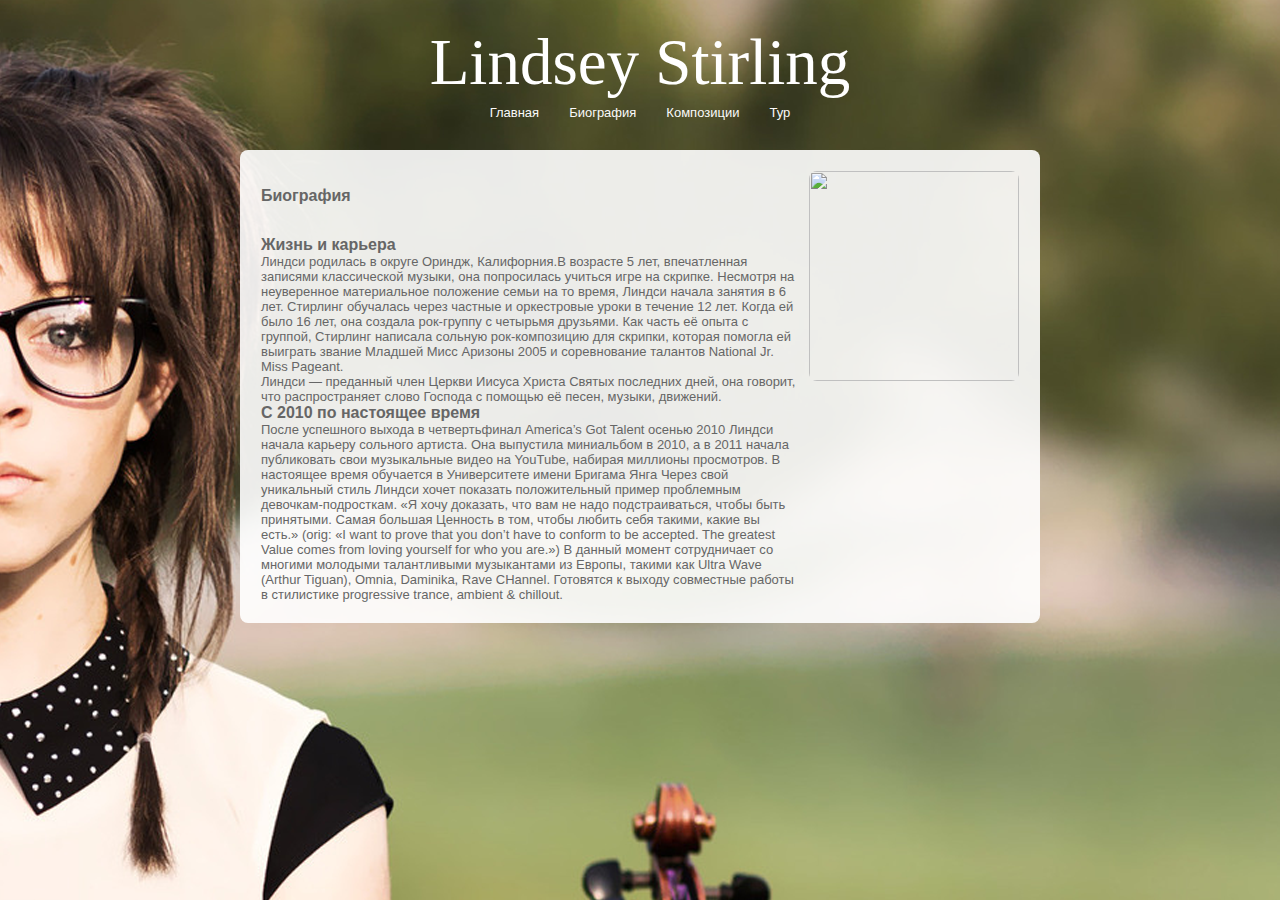
==== biography.html @ 628b1dd7 "Update biography.html" ====
<!DOCTYPE html PUBLIC "-//W3C//DTD XHTML 1.0 Transitional//EN" "http://www.w3.org/TR/xhtml1/DTD/xhtml1-transitional.dtd">
<html xmlns="http://www.w3.org/1999/xhtml" xml:lang="en" lang="en">

<head>
	<meta http-equiv="content-type" content="text/html; charset=UTF-8" />
	<meta name="author" content="Morozov" />

	<title>Lindsey Stirling Violin</title>
    <link href="css/style.css" rel="stylesheet" type="text/css" />
</head>

<body>
<div class="container">
<table cellpadding="0" cellspacing="0" border="0" class="header">
<tr>
<td class="logo"><center>Lindsey Stirling</center></td>
</tr>
<tr>
<td align="center" class="items">
<li><a href="http://morozov215a1.github.com/">Главная</a></li>
<li><a href="biography.html">Биография</a></li>
<li><a href="#">Композиции</a></li>
<li><a href="#">Тур</a></li>
</td>
</tr>
</table>


<div class="content">
<table cellpadding="0" cellspacing="0" border="0">
<tr>
<td valign="top">
<h2><strong>Биография</strong></h2>
<br>
<strong>Жизнь и карьера</strong>
<br>
Линдси родилась в округе Ориндж, Калифорния.В возрасте 5 лет, впечатленная записями классической музыки, она попросилась учиться игре на скрипке. Несмотря на неуверенное материальное положение семьи на то время, Линдси начала занятия в 6 лет.
Стирлинг обучалась через частные и оркестровые уроки в течение 12 лет. Когда ей было 16 лет, она создала рок-группу с четырьмя друзьями. Как часть её опыта с группой, Стирлинг написала сольную рок-композицию для скрипки, которая помогла ей выиграть звание Младшей Мисс Аризоны 2005 и соревнование талантов National Jr. Miss Pageant.
<br>Линдси — преданный член Церкви Иисуса Христа Святых последних дней, она говорит, что распространяет слово Господа с помощью её песен, музыки, движений.<br>
<strong>С 2010 по настоящее время</strong>
<br>
После успешного выхода в четвертьфинал America’s Got Talent осенью 2010 Линдси начала карьеру сольного артиста. Она выпустила миниальбом в 2010, а в 2011 начала публиковать свои музыкальные видео на YouTube, набирая миллионы просмотров.
В настоящее время обучается в Университете имени Бригама Янга Через свой уникальный стиль Линдси хочет показать положительный пример проблемным девочкам-подросткам. «Я хочу доказать, что вам не надо подстраиваться, чтобы быть принятыми. Самая большая Ценность в том, чтобы любить себя такими, какие вы есть.» (orig: «I want to prove that you don’t have to conform to be accepted. The greatest Value comes from loving yourself for who you are.») В данный момент сотрудничает со многими молодыми талантливыми музыкантами из Европы, такими как Ultra Wave (Arthur Tiguan), Omnia, Daminika, Rave CHannel. Готовятся к выходу совместные работы в стилистике progressive trance, ambient & chillout.
</td>
<td valign="top"><img src="img/img2.jpg" /></td>
</tr>
</table>
</div>
</div>


</body>
</html>
---- css/style.css ----
body {
    background: #777 url(../img/bg.png) no-repeat center top fixed;
    margin:0;
    padding:0;
    font-family: sans-serif;
    font-size: 13px;
    color:#666;
}

.container {
    margin:0 auto;
    width:800px;
    display:block;
}

.header {
    margin: 0 auto;
    padding:25px;
}

.logo {
    font-size: 65px;
    color:#fff;
    font-family: serif;
}

.items {
    display:block;
    text-align: center;
    padding-left: 45px;
}

.items li {
    float: left;
    margin:0 5px;
    display: block;
}

.items li a {
    float: left;
    display: block;
    color:#fafafa;
    padding:5px 10px;
    text-decoration: none;
}

.items li a:hover {
    float: left;
    display: block;
    color:#fff;
    border-bottom:1px solid #fff;
    padding:4px 10px;
    text-decoration: none;
}
.content {
    background-color: rgba(255, 255, 255, 0.9);
    margin: 0 auto;
    padding: 15px;
    display:block;
    border-radius:8px;
    -webkit-border-radius:8px;
    -moz-border-radius:8px;
}

.content table {
    display:block;
}

.content table strong {
    font-size: 16px;
}

.content table td {
    padding:6px;
}

.content table td img {
    border:0;
    width:210px;
    height:210px;
    border-radius:8px;
    -webkit-border-radius:8px;
    -moz-border-radius:8px;
}
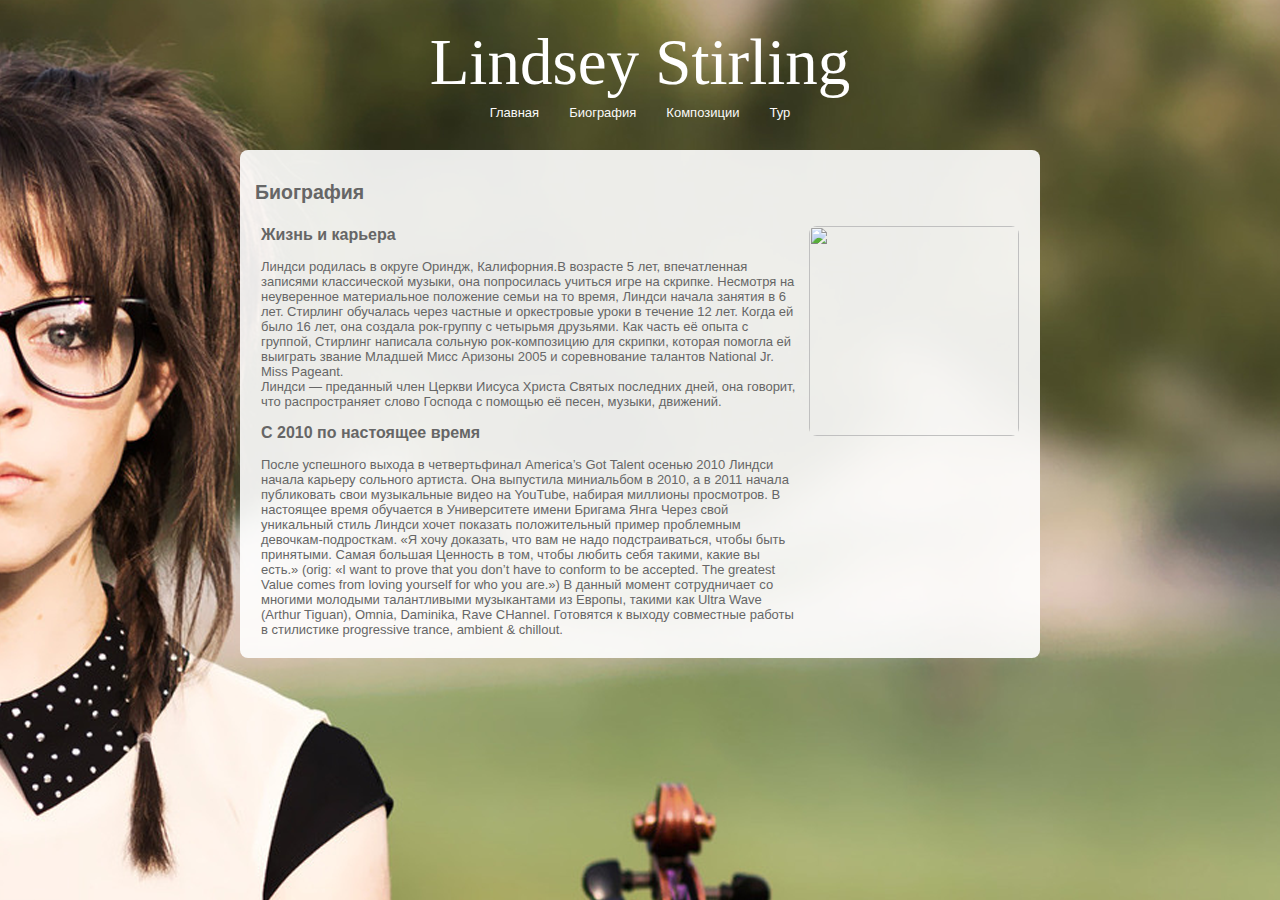
==== commit 26c96759: "Update biography.html" ====
--- a/biography.html
+++ b/biography.html
@@ -27,17 +27,18 @@
 
 
 <div class="content">
+<h2><strong>Биография</strong></h2>
 <table cellpadding="0" cellspacing="0" border="0">
 <tr>
 <td valign="top">
-<h2><strong>Биография</strong></h2>
+<strong>Жизнь и карьера</strong>
 <br>
-<strong>Жизнь и карьера</strong>
 <br>
 Линдси родилась в округе Ориндж, Калифорния.В возрасте 5 лет, впечатленная записями классической музыки, она попросилась учиться игре на скрипке. Несмотря на неуверенное материальное положение семьи на то время, Линдси начала занятия в 6 лет.
 Стирлинг обучалась через частные и оркестровые уроки в течение 12 лет. Когда ей было 16 лет, она создала рок-группу с четырьмя друзьями. Как часть её опыта с группой, Стирлинг написала сольную рок-композицию для скрипки, которая помогла ей выиграть звание Младшей Мисс Аризоны 2005 и соревнование талантов National Jr. Miss Pageant.
-<br>Линдси — преданный член Церкви Иисуса Христа Святых последних дней, она говорит, что распространяет слово Господа с помощью её песен, музыки, движений.<br>
+<br>Линдси — преданный член Церкви Иисуса Христа Святых последних дней, она говорит, что распространяет слово Господа с помощью её песен, музыки, движений.<br><br>
 <strong>С 2010 по настоящее время</strong>
+<br>
 <br>
 После успешного выхода в четвертьфинал America’s Got Talent осенью 2010 Линдси начала карьеру сольного артиста. Она выпустила миниальбом в 2010, а в 2011 начала публиковать свои музыкальные видео на YouTube, набирая миллионы просмотров.
 В настоящее время обучается в Университете имени Бригама Янга Через свой уникальный стиль Линдси хочет показать положительный пример проблемным девочкам-подросткам. «Я хочу доказать, что вам не надо подстраиваться, чтобы быть принятыми. Самая большая Ценность в том, чтобы любить себя такими, какие вы есть.» (orig: «I want to prove that you don’t have to conform to be accepted. The greatest Value comes from loving yourself for who you are.») В данный момент сотрудничает со многими молодыми талантливыми музыкантами из Европы, такими как Ultra Wave (Arthur Tiguan), Omnia, Daminika, Rave CHannel. Готовятся к выходу совместные работы в стилистике progressive trance, ambient & chillout.
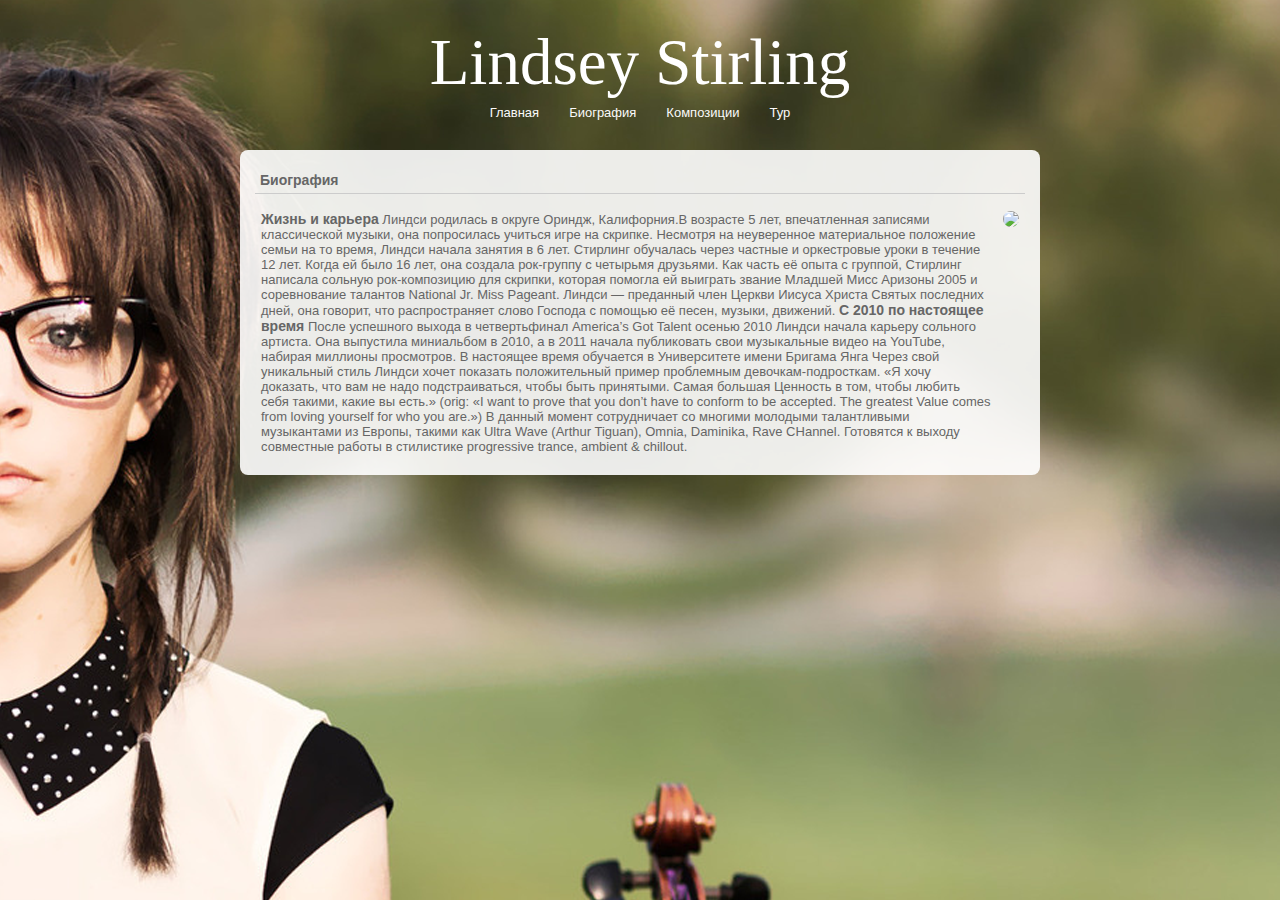
==== commit ac7aa7cb: "Update biography.html" ====
--- a/biography.html
+++ b/biography.html
@@ -32,14 +32,10 @@
 <tr>
 <td valign="top">
 <strong>Жизнь и карьера</strong>
-<br>
-<br>
 Линдси родилась в округе Ориндж, Калифорния.В возрасте 5 лет, впечатленная записями классической музыки, она попросилась учиться игре на скрипке. Несмотря на неуверенное материальное положение семьи на то время, Линдси начала занятия в 6 лет.
 Стирлинг обучалась через частные и оркестровые уроки в течение 12 лет. Когда ей было 16 лет, она создала рок-группу с четырьмя друзьями. Как часть её опыта с группой, Стирлинг написала сольную рок-композицию для скрипки, которая помогла ей выиграть звание Младшей Мисс Аризоны 2005 и соревнование талантов National Jr. Miss Pageant.
-<br>Линдси — преданный член Церкви Иисуса Христа Святых последних дней, она говорит, что распространяет слово Господа с помощью её песен, музыки, движений.<br><br>
+Линдси — преданный член Церкви Иисуса Христа Святых последних дней, она говорит, что распространяет слово Господа с помощью её песен, музыки, движений.
 <strong>С 2010 по настоящее время</strong>
-<br>
-<br>
 После успешного выхода в четвертьфинал America’s Got Talent осенью 2010 Линдси начала карьеру сольного артиста. Она выпустила миниальбом в 2010, а в 2011 начала публиковать свои музыкальные видео на YouTube, набирая миллионы просмотров.
 В настоящее время обучается в Университете имени Бригама Янга Через свой уникальный стиль Линдси хочет показать положительный пример проблемным девочкам-подросткам. «Я хочу доказать, что вам не надо подстраиваться, чтобы быть принятыми. Самая большая Ценность в том, чтобы любить себя такими, какие вы есть.» (orig: «I want to prove that you don’t have to conform to be accepted. The greatest Value comes from loving yourself for who you are.») В данный момент сотрудничает со многими молодыми талантливыми музыкантами из Европы, такими как Ultra Wave (Arthur Tiguan), Omnia, Daminika, Rave CHannel. Готовятся к выходу совместные работы в стилистике progressive trance, ambient & chillout.
 </td>
--- a/css/style.css
+++ b/css/style.css
@@ -5,6 +5,13 @@
     font-family: sans-serif;
     font-size: 13px;
     color:#666;
+}
+
+h2 {
+    font-size: 14px;
+    color:#666;
+    padding: 5px;
+    border-bottom: 1px solid #ccc;
 }
 
 .container {
@@ -55,7 +62,8 @@
 .content {
     background-color: rgba(255, 255, 255, 0.9);
     margin: 0 auto;
-    padding: 15px;
+    margin-bottom: 15px;
+    padding:5px 15px;
     display:block;
     border-radius:8px;
     -webkit-border-radius:8px;
@@ -64,10 +72,13 @@
 
 .content table {
     display:block;
+    margin: 10px 0px;
+    
 }
 
 .content table strong {
-    font-size: 16px;
+    font-size: 14px;
+    margin: 5px 0px;
 }
 
 .content table td {
@@ -77,8 +88,7 @@
 .content table td img {
     border:0;
     width:210px;
-    height:210px;
     border-radius:8px;
     -webkit-border-radius:8px;
     -moz-border-radius:8px;
-}+}
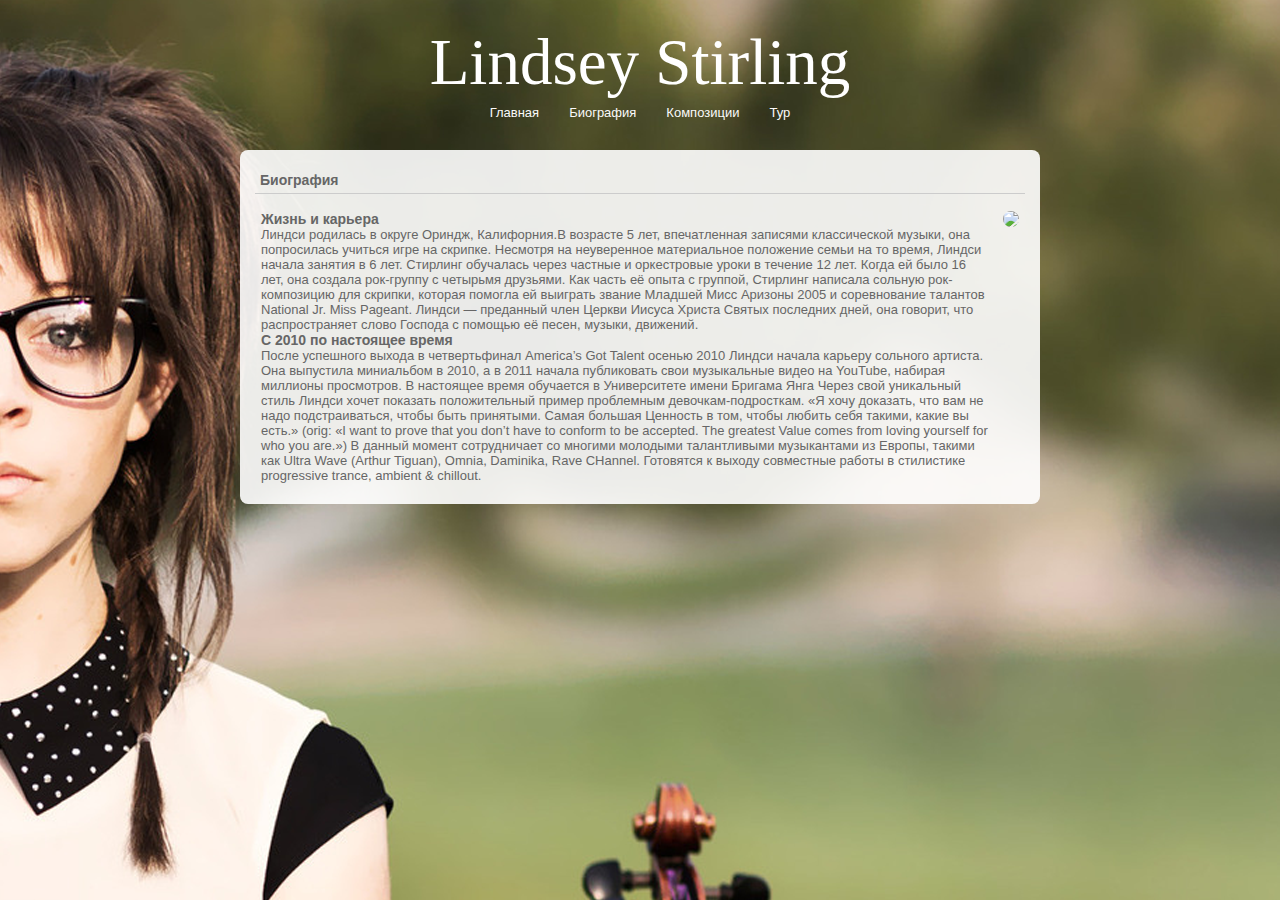
==== commit 5f094bd1: "Update biography.html" ====
--- a/biography.html
+++ b/biography.html
@@ -32,12 +32,14 @@
 <tr>
 <td valign="top">
 <strong>Жизнь и карьера</strong>
+<br>
 Линдси родилась в округе Ориндж, Калифорния.В возрасте 5 лет, впечатленная записями классической музыки, она попросилась учиться игре на скрипке. Несмотря на неуверенное материальное положение семьи на то время, Линдси начала занятия в 6 лет.
 Стирлинг обучалась через частные и оркестровые уроки в течение 12 лет. Когда ей было 16 лет, она создала рок-группу с четырьмя друзьями. Как часть её опыта с группой, Стирлинг написала сольную рок-композицию для скрипки, которая помогла ей выиграть звание Младшей Мисс Аризоны 2005 и соревнование талантов National Jr. Miss Pageant.
-Линдси — преданный член Церкви Иисуса Христа Святых последних дней, она говорит, что распространяет слово Господа с помощью её песен, музыки, движений.
+Линдси — преданный член Церкви Иисуса Христа Святых последних дней, она говорит, что распространяет слово Господа с помощью её песен, музыки, движений.<br>
 <strong>С 2010 по настоящее время</strong>
+<br>
 После успешного выхода в четвертьфинал America’s Got Talent осенью 2010 Линдси начала карьеру сольного артиста. Она выпустила миниальбом в 2010, а в 2011 начала публиковать свои музыкальные видео на YouTube, набирая миллионы просмотров.
-В настоящее время обучается в Университете имени Бригама Янга Через свой уникальный стиль Линдси хочет показать положительный пример проблемным девочкам-подросткам. «Я хочу доказать, что вам не надо подстраиваться, чтобы быть принятыми. Самая большая Ценность в том, чтобы любить себя такими, какие вы есть.» (orig: «I want to prove that you don’t have to conform to be accepted. The greatest Value comes from loving yourself for who you are.») В данный момент сотрудничает со многими молодыми талантливыми музыкантами из Европы, такими как Ultra Wave (Arthur Tiguan), Omnia, Daminika, Rave CHannel. Готовятся к выходу совместные работы в стилистике progressive trance, ambient & chillout.
+В настоящее время обучается в Университете имени Бригама Янга Через свой уникальный стиль Линдси хочет показать положительный пример проблемным девочкам-подросткам. «Я хочу доказать, что вам не надо подстраиваться, чтобы быть принятыми. Самая большая Ценность в том, чтобы любить себя такими, какие вы есть.» (orig: «I want to prove that you don’t have to conform to be accepted. The greatest Value comes from loving yourself for who you are.») В данный момент сотрудничает со многими молодыми талантливыми музыкантами из Европы, такими как Ultra Wave (Arthur Tiguan), Omnia, Daminika, Rave CHannel. Готовятся к выходу совместные работы в стилистике progressive trance, ambient & chillout.<br>
 </td>
 <td valign="top"><img src="img/img2.jpg" /></td>
 </tr>
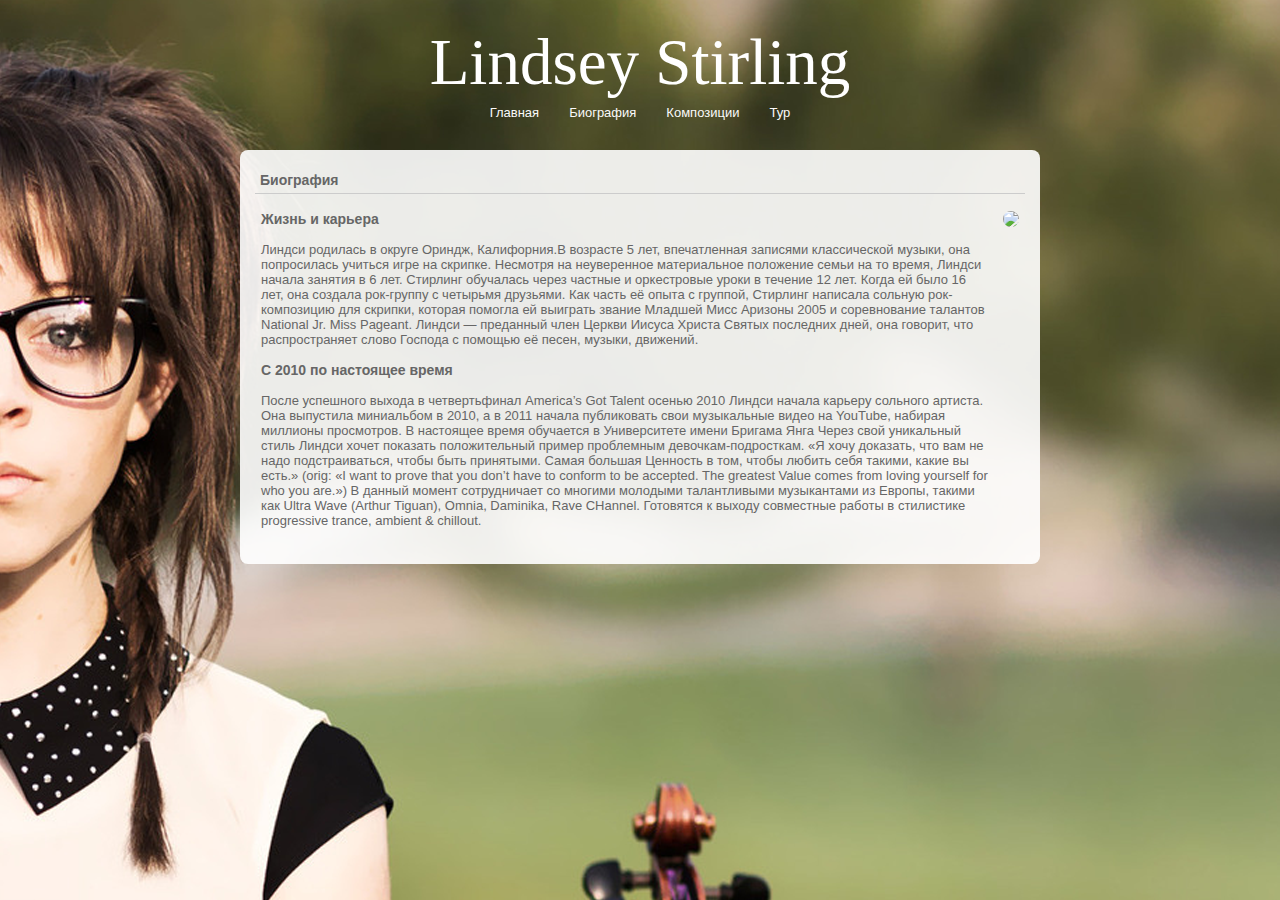
==== commit fddec190: "Update biography.html" ====
--- a/biography.html
+++ b/biography.html
@@ -33,13 +33,14 @@
 <td valign="top">
 <strong>Жизнь и карьера</strong>
 <br>
+<br>
 Линдси родилась в округе Ориндж, Калифорния.В возрасте 5 лет, впечатленная записями классической музыки, она попросилась учиться игре на скрипке. Несмотря на неуверенное материальное положение семьи на то время, Линдси начала занятия в 6 лет.
 Стирлинг обучалась через частные и оркестровые уроки в течение 12 лет. Когда ей было 16 лет, она создала рок-группу с четырьмя друзьями. Как часть её опыта с группой, Стирлинг написала сольную рок-композицию для скрипки, которая помогла ей выиграть звание Младшей Мисс Аризоны 2005 и соревнование талантов National Jr. Miss Pageant.
-Линдси — преданный член Церкви Иисуса Христа Святых последних дней, она говорит, что распространяет слово Господа с помощью её песен, музыки, движений.<br>
+Линдси — преданный член Церкви Иисуса Христа Святых последних дней, она говорит, что распространяет слово Господа с помощью её песен, музыки, движений.<br><br>
 <strong>С 2010 по настоящее время</strong>
-<br>
+<br><br>
 После успешного выхода в четвертьфинал America’s Got Talent осенью 2010 Линдси начала карьеру сольного артиста. Она выпустила миниальбом в 2010, а в 2011 начала публиковать свои музыкальные видео на YouTube, набирая миллионы просмотров.
-В настоящее время обучается в Университете имени Бригама Янга Через свой уникальный стиль Линдси хочет показать положительный пример проблемным девочкам-подросткам. «Я хочу доказать, что вам не надо подстраиваться, чтобы быть принятыми. Самая большая Ценность в том, чтобы любить себя такими, какие вы есть.» (orig: «I want to prove that you don’t have to conform to be accepted. The greatest Value comes from loving yourself for who you are.») В данный момент сотрудничает со многими молодыми талантливыми музыкантами из Европы, такими как Ultra Wave (Arthur Tiguan), Omnia, Daminika, Rave CHannel. Готовятся к выходу совместные работы в стилистике progressive trance, ambient & chillout.<br>
+В настоящее время обучается в Университете имени Бригама Янга Через свой уникальный стиль Линдси хочет показать положительный пример проблемным девочкам-подросткам. «Я хочу доказать, что вам не надо подстраиваться, чтобы быть принятыми. Самая большая Ценность в том, чтобы любить себя такими, какие вы есть.» (orig: «I want to prove that you don’t have to conform to be accepted. The greatest Value comes from loving yourself for who you are.») В данный момент сотрудничает со многими молодыми талантливыми музыкантами из Европы, такими как Ultra Wave (Arthur Tiguan), Omnia, Daminika, Rave CHannel. Готовятся к выходу совместные работы в стилистике progressive trance, ambient & chillout.<br><br>
 </td>
 <td valign="top"><img src="img/img2.jpg" /></td>
 </tr>
--- a/css/style.css
+++ b/css/style.css
@@ -78,7 +78,6 @@
 
 .content table strong {
     font-size: 14px;
-    margin: 5px 0px;
 }
 
 .content table td {
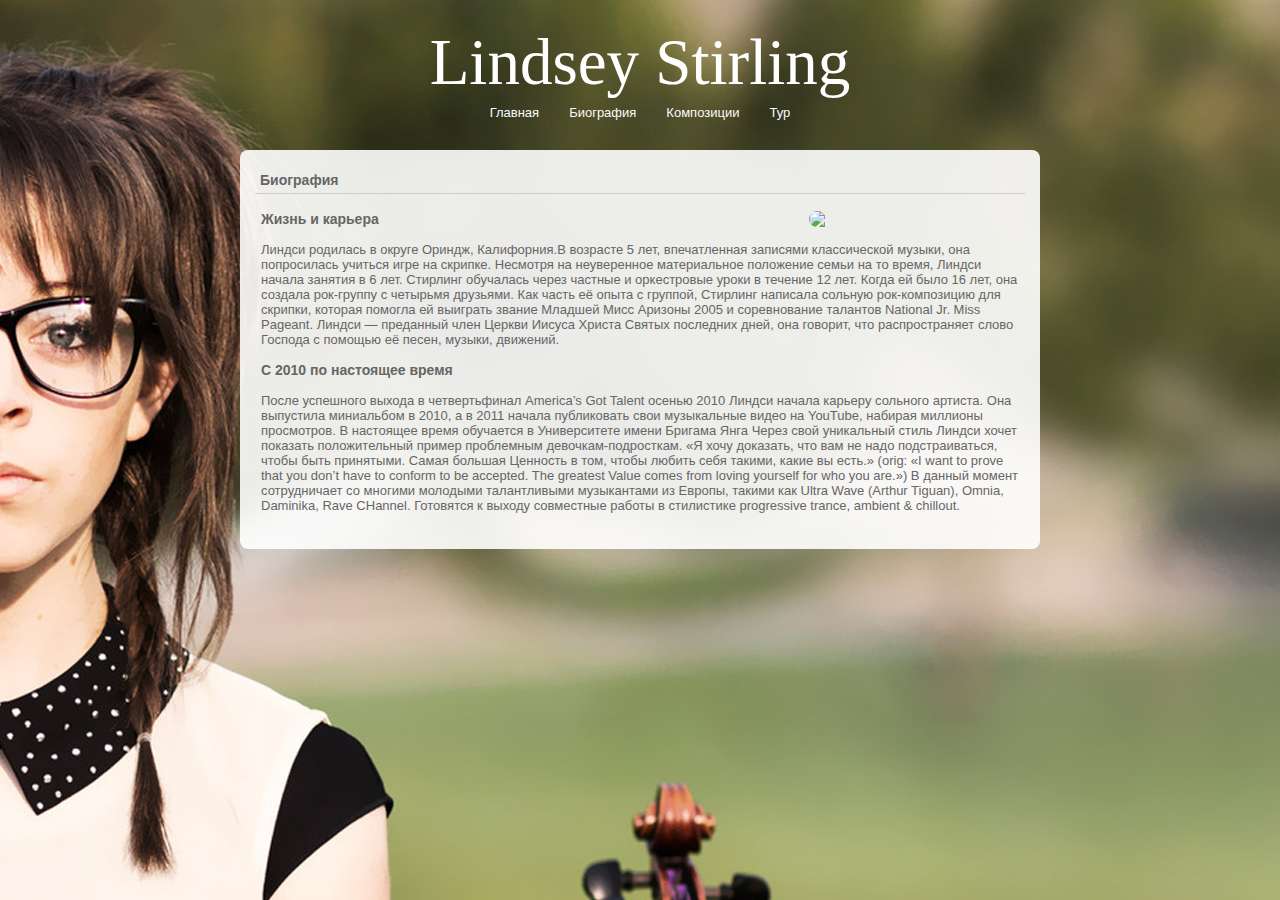
==== commit c22e4181: "Update biography.html" ====
--- a/biography.html
+++ b/biography.html
@@ -19,8 +19,8 @@
 <td align="center" class="items">
 <li><a href="http://morozov215a1.github.com/">Главная</a></li>
 <li><a href="biography.html">Биография</a></li>
-<li><a href="#">Композиции</a></li>
-<li><a href="#">Тур</a></li>
+<li><a href="sounds.html">Композиции</a></li>
+<li><a href="tour.html">Тур</a></li>
 </td>
 </tr>
 </table>
@@ -28,9 +28,8 @@
 
 <div class="content">
 <h2><strong>Биография</strong></h2>
-<table cellpadding="0" cellspacing="0" border="0">
-<tr>
-<td valign="top">
+<div class="main_content">
+<img src="img/img2.jpg"></img>
 <strong>Жизнь и карьера</strong>
 <br>
 <br>
@@ -41,10 +40,8 @@
 <br><br>
 После успешного выхода в четвертьфинал America’s Got Talent осенью 2010 Линдси начала карьеру сольного артиста. Она выпустила миниальбом в 2010, а в 2011 начала публиковать свои музыкальные видео на YouTube, набирая миллионы просмотров.
 В настоящее время обучается в Университете имени Бригама Янга Через свой уникальный стиль Линдси хочет показать положительный пример проблемным девочкам-подросткам. «Я хочу доказать, что вам не надо подстраиваться, чтобы быть принятыми. Самая большая Ценность в том, чтобы любить себя такими, какие вы есть.» (orig: «I want to prove that you don’t have to conform to be accepted. The greatest Value comes from loving yourself for who you are.») В данный момент сотрудничает со многими молодыми талантливыми музыкантами из Европы, такими как Ultra Wave (Arthur Tiguan), Omnia, Daminika, Rave CHannel. Готовятся к выходу совместные работы в стилистике progressive trance, ambient & chillout.<br><br>
-</td>
-<td valign="top"><img src="img/img2.jpg" /></td>
-</tr>
-</table>
+
+</div>
 </div>
 </div>
 
--- a/css/style.css
+++ b/css/style.css
@@ -12,6 +12,7 @@
     color:#666;
     padding: 5px;
     border-bottom: 1px solid #ccc;
+    font-weight: bold;
 }
 
 .container {
@@ -70,24 +71,31 @@
     -moz-border-radius:8px;
 }
 
-.content table {
+.main_content {
     display:block;
     margin: 10px 0px;
-    
+    padding:6px;
 }
 
-.content table strong {
+.main_content strong {
     font-size: 14px;
 }
 
-.content table td {
-    padding:6px;
-}
-
-.content table td img {
+.main_content img {
+    float: right;
     border:0;
     width:210px;
     border-radius:8px;
     -webkit-border-radius:8px;
     -moz-border-radius:8px;
 }
+.main_content a {
+    color:#039ae0;
+    text-decoration: none;
+}
+
+
+.main_content a:hover {
+    color:#039ae0;
+    text-decoration: underline;
+}
